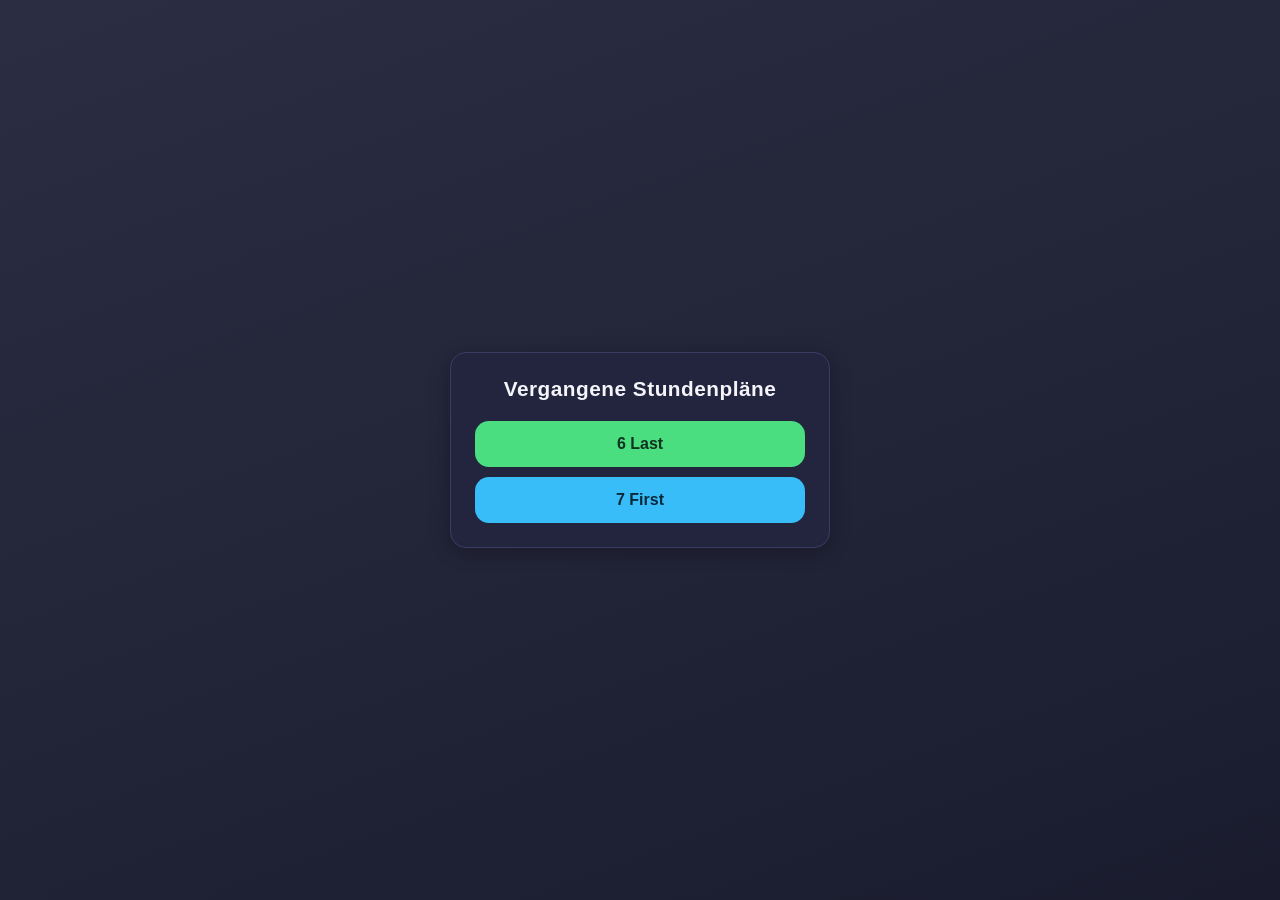
==== Index.html @ b5e05fe2 "Update button styles and change headings and URLs" ====
<!DOCTYPE html>
<html lang="de">
<head>
    <meta charset="UTF-8">
    <meta name="viewport" content="width=device-width, initial-scale=1.0">
    <title>Vergangene Stundenpläne</title>
    <style>
        :root {            
            --red: #ef4444;
            --red-dark: #b91c1c;
            --red-text: #330a0a;
            --yellow: #eab308;
            --yellow-dark: #a16207;
            --yellow-text: #2d2003;
            --orange: #f97316;
            --orange-dark: #c2410c;
            --orange-text: #331304;
            --green: #4ade80;
            --green-dark: #34c073;
            --green-text: #10331e;
            --blue: #38bdf8;
            --blue-dark: #1fa8e0;
            --blue-text: #072a3a;
            --purple: #612A6F;
            --purple-dark: #451c4f;
            --purple-text: #ffffff;
            --bg-start: #2b2d42;
            --bg-end: #1a1c2e;
            --card-bg: #23253f;
            --text: #f4f4f9;
            --muted: #a0a3c0;
            --border: #3a3d63;
            --error-bg: #3a0d0d;
            --error-text: #f87171;
            --success-bg: #10331e;
            --success-text: #4ade80;
        }
        * { box-sizing: border-box; }
        body {
            margin: 0;
            min-height: 100vh;
            display: flex;
            align-items: center;
            justify-content: center;
            padding: 20px;
            background: linear-gradient(160deg, var(--bg-start), var(--bg-end));
            font-family: -apple-system, BlinkMacSystemFont, "Segoe UI", Roboto, sans-serif;
            color: var(--text);
        }
        .card {
            background: var(--card-bg);
            padding: 24px;
            border-radius: 16px;
            border: 1px solid var(--border);
            box-shadow: 0 4px 20px rgba(0,0,0,0.25);
            text-align: center;
            width: 100%;
            max-width: 380px;
        }
        h2 {
            font-size: 1.3rem;
            margin: 0 0 20px;
            letter-spacing: 0.5px;
            color: var(--text);
        }

        .downloads { display: flex; flex-direction: column; gap: 10px; }

        button {
            width: 100%;
            padding: 14px;
            font-size: 16px;
            font-weight: 600;
            border: none;
            border-radius: 14px;
            cursor: pointer;
            display: flex;
            align-items: center;
            justify-content: center;
            gap: 8px;
            transition: transform 0.1s ease, opacity 0.15s ease;
        }
        button:active:not(:disabled) { transform: scale(0.96); }
        button:disabled { cursor: not-allowed; opacity: 0.7; }
        button:focus-visible { outline: 3px solid var(--blue); outline-offset: 2px; }

        /*Rot*/
        button[data-color="red"] { background: var(--red); color: var(--red-text); }
        button[data-color="red"]:hover:not(:disabled) { background: var(--red-dark); }   
        /*Orange*/
        button[data-color="orange"] { background: var(--orange); color: var(--orange-text); }
        button[data-color="orange"]:hover:not(:disabled) { background: var(--orange-dark); }   
        /*Gelb*/
        button[data-color="yellow"] { background: var(--yellow); color: var(--yellow-text); }
        button[data-color="yellow"]:hover:not(:disabled) { background: var(--yellow-dark); }
        /*Grün*/
        button[data-color="green"] { background: var(--green); color: var(--green-text); }
        button[data-color="green"]:hover:not(:disabled) { background: var(--green-dark); }
        /*Blau*/
        button[data-color="blue"] { background: var(--blue); color: var(--blue-text); }
        button[data-color="blue"]:hover:not(:disabled) { background: var(--blue-dark); }
        /*Lila*/
        button[data-color="purple"] { background: var(--purple); color: var(--purple-text); }
        button[data-color="purple"]:hover:not(:disabled) { background: var(--purple-dark); }


        
        .spinner {
            width: 15px;
            height: 15px;
            border: 2px solid rgba(0,0,0,0.25);
            border-top-color: rgba(0,0,0,0.65);
            border-radius: 50%;
            animation: spin 0.7s linear infinite;
            flex-shrink: 0;
        }
        @keyframes spin { to { transform: rotate(360deg); } }

        .status {
            font-size: 13px;
            text-align: left;
            border-radius: 10px;
            padding: 12px;
            margin-top: 6px;
            word-break: break-word;
            display: none;
            white-space: pre-line;
        }
        .status.error {
            background: var(--error-bg);
            color: var(--error-text);
            border: 1px solid rgba(248,113,113,0.3);
        }
        .status.success {
            background: var(--success-bg);
            color: var(--success-text);
            border: 1px solid rgba(74,222,128,0.3);
        }

        @media (prefers-reduced-motion: reduce) {
            .spinner { animation: none; }
        }
    </style>
</head>
<body>

    <div class="card">
        <h2>Vergangene Stundenpläne</h2>

        <div class="downloads" id="downloads"></div>

        <div id="status" class="status" role="status" aria-live="polite"></div>
    </div>

    <script>
    // Konfiguration: hier neue Downloads einfach ergänzen
    const files = [
        {
            id: '6L',
            label: '6 Last',
            color: 'green',
            url: 'https://raw.githubusercontent.com/SigmaSites/Stundenplan/refs/heads/main/pdf/6L.pdf',
            filename: 'timetable_-OeBDnCqOMs2HcWJAsjP.pdf'
        },
        {
            id: '71',
            label: '7 First',
            color: 'blue',
            url: 'https://raw.githubusercontent.com/SigmaSites/Stundenplam/refs/heads/main/pdf/71.pdf',
            filename: 'timetable_-P1QCMeAoRNLaztDyK6b.pdf'
        },
        /*{
            id: 'test',
            label: 'Test',
            color: 'orange',
            url: 'https://raw.githubusercontent.com/SigmaSites/Flugzeug/refs/heads/main/test.html',
            filename: 'Test.html'
        },*/

    ];

    const downloadsContainer = document.getElementById('downloads');
    const statusBox = document.getElementById('status');

    // Buttons dynamisch aus der Konfiguration erzeugen
    files.forEach(file => {
        const btn = document.createElement('button');
        btn.dataset.color = file.color;
        btn.dataset.fileId = file.id;
        btn.textContent = file.label;
        btn.addEventListener('click', () => handleDownload(file, btn));
        downloadsContainer.appendChild(btn);
    });

    function setStatus(type, message) {
        statusBox.className = 'status ' + type;
        statusBox.textContent = message;
        statusBox.style.display = 'block';
    }

    function clearStatus() {
        statusBox.style.display = 'none';
        statusBox.textContent = '';
    }

    function setButtonLoading(btn, isLoading, originalLabel) {
        btn.disabled = isLoading;
        if (isLoading) {
            btn.innerHTML = '';
            const spinner = document.createElement('span');
            spinner.className = 'spinner';
            const text = document.createElement('span');
            text.textContent = 'Wird geladen …';
            btn.appendChild(spinner);
            btn.appendChild(text);
        } else {
            btn.textContent = originalLabel;
        }
    }

    async function handleDownload(file, btn) {
        clearStatus();
        setButtonLoading(btn, true, file.label);

        // Timeout, falls die Verbindung hängen bleibt
        const controller = new AbortController();
        const timeoutId = setTimeout(() => controller.abort(), 15000);

        try {
            const response = await fetch(file.url, {
                cache: 'no-store',
                signal: controller.signal
            });
            clearTimeout(timeoutId);

            if (!response.ok) {
                throw new Error('GitHub-Status ' + response.status + ' – Datei nicht gefunden oder nicht erreichbar.');
            }

            // Als Blob übernehmen (erhält Zeichenkodierung exakt, kein Text-Umweg nötig)
            const blob = await response.blob();
            const objectUrl = URL.createObjectURL(blob);

            const link = document.createElement('a');
            link.href = objectUrl;
            link.download = file.filename;
            document.body.appendChild(link);
            link.click();
            link.remove();
            URL.revokeObjectURL(objectUrl);

            setStatus('success', '„' + file.filename + '" wurde heruntergeladen.');

        } catch (error) {
            clearTimeout(timeoutId);
            let detail = error.message;
            let hint = '';

            if (error.name === 'AbortError') {
                detail = 'Zeitüberschreitung – die Datei hat zu lange zum Laden gebraucht.';
                hint = 'Prüfen Sie Ihre Internetverbindung und versuchen Sie es erneut.';
            } else if (error.message.includes('Failed to fetch') || error.name === 'TypeError') {
                hint = 'Das deutet meist auf ein CORS-Problem hin: Laden Sie diese Seite von einem echten Webserver (z. B. GitHub Pages), statt sie lokal als Datei zu öffnen.';
            }

            setStatus('error', 'Fehler: ' + detail + (hint ? '\n\n' + hint : ''));
        } finally {
            setButtonLoading(btn, false, file.label);
        }
    }
    </script>
</body>
</html>
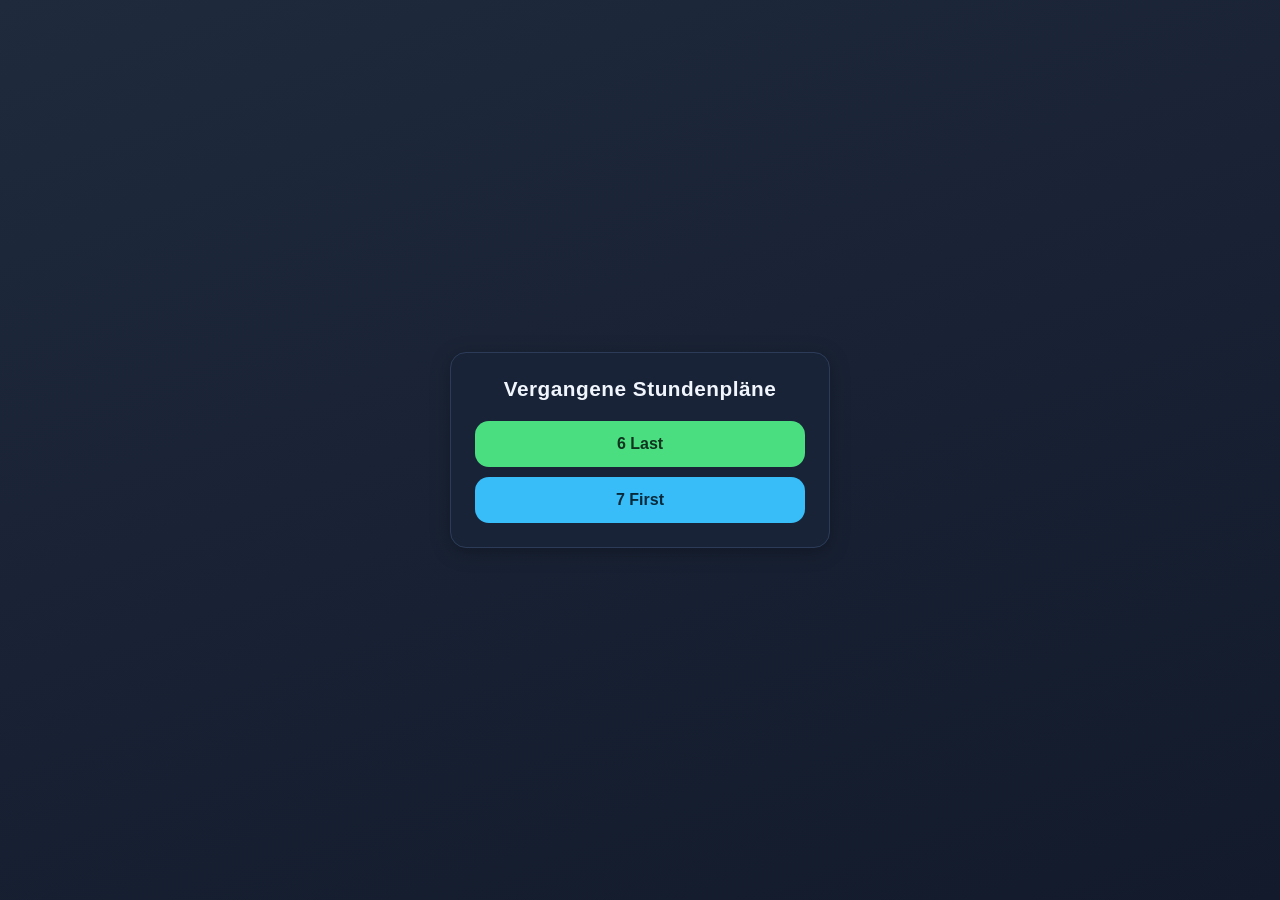
==== commit 87dd4ca0: "Update CSS variables for background and text colors" ====
--- a/Index.html
+++ b/Index.html
@@ -24,12 +24,12 @@
             --purple: #612A6F;
             --purple-dark: #451c4f;
             --purple-text: #ffffff;
-            --bg-start: #2b2d42;
-            --bg-end: #1a1c2e;
-            --card-bg: #23253f;
-            --text: #f4f4f9;
-            --muted: #a0a3c0;
-            --border: #3a3d63;
+            --bg-start: #1f2a3d;
+            --bg-end: #121a2b;
+            --card-bg: #192338;
+            --text: #f1f6fc;
+            --muted: #93a4bd;
+            --border: #2c3c58;
             --error-bg: #3a0d0d;
             --error-text: #f87171;
             --success-bg: #10331e;
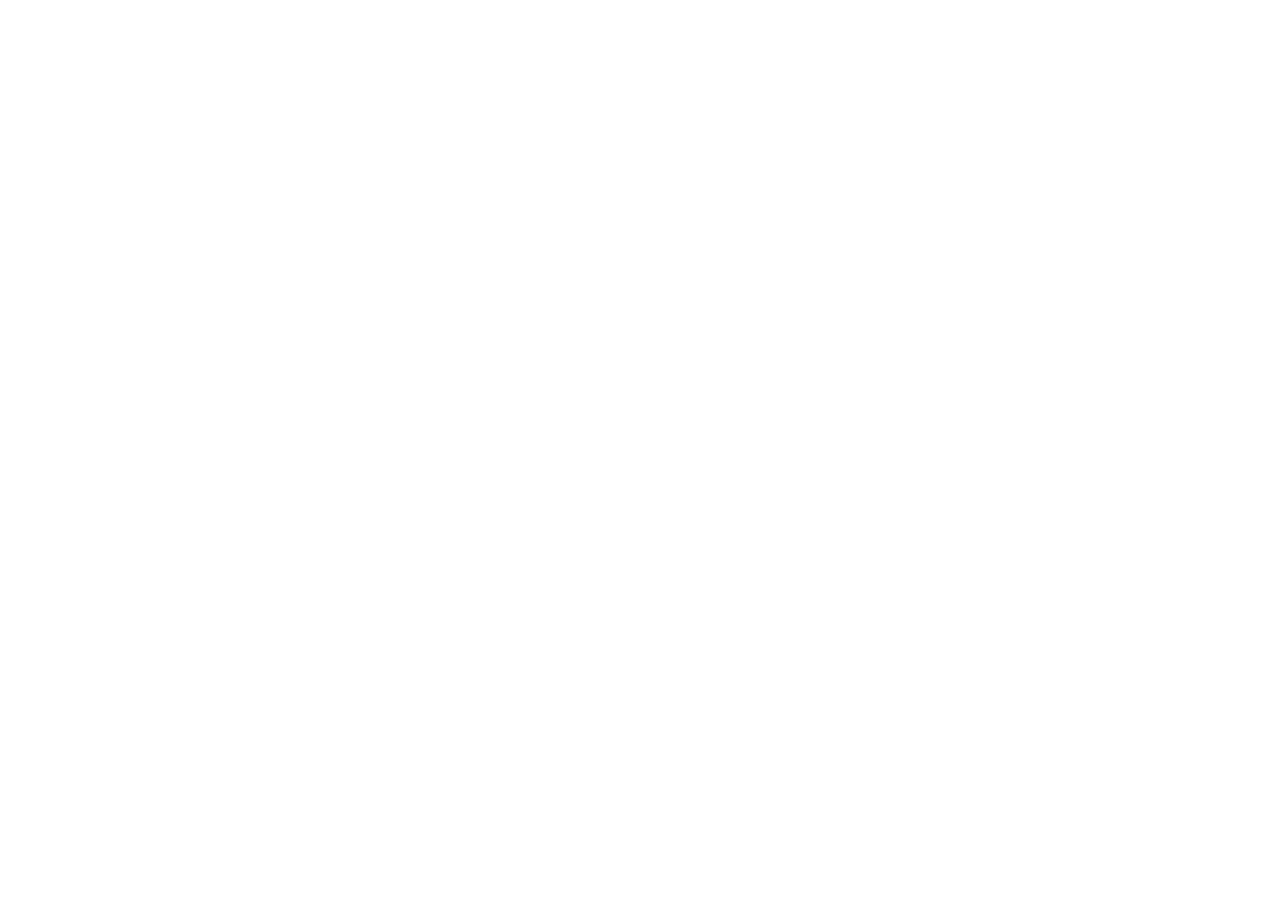
==== commit c662ca5f: "Add initial HTML file for redirecting to Stundenplan" ====
--- a/Index.html
+++ b/Index.html
@@ -1,273 +1,14 @@
 <!DOCTYPE html>
 <html lang="de">
 <head>
-    <meta charset="UTF-8">
-    <meta name="viewport" content="width=device-width, initial-scale=1.0">
-    <title>Vergangene Stundenpläne</title>
-    <style>
-        :root {            
-            --red: #ef4444;
-            --red-dark: #b91c1c;
-            --red-text: #330a0a;
-            --yellow: #eab308;
-            --yellow-dark: #a16207;
-            --yellow-text: #2d2003;
-            --orange: #f97316;
-            --orange-dark: #c2410c;
-            --orange-text: #331304;
-            --green: #4ade80;
-            --green-dark: #34c073;
-            --green-text: #10331e;
-            --blue: #38bdf8;
-            --blue-dark: #1fa8e0;
-            --blue-text: #072a3a;
-            --purple: #612A6F;
-            --purple-dark: #451c4f;
-            --purple-text: #ffffff;
-            --bg-start: #1f2a3d;
-            --bg-end: #121a2b;
-            --card-bg: #192338;
-            --text: #f1f6fc;
-            --muted: #93a4bd;
-            --border: #2c3c58;
-            --error-bg: #3a0d0d;
-            --error-text: #f87171;
-            --success-bg: #10331e;
-            --success-text: #4ade80;
-        }
-        * { box-sizing: border-box; }
-        body {
-            margin: 0;
-            min-height: 100vh;
-            display: flex;
-            align-items: center;
-            justify-content: center;
-            padding: 20px;
-            background: linear-gradient(160deg, var(--bg-start), var(--bg-end));
-            font-family: -apple-system, BlinkMacSystemFont, "Segoe UI", Roboto, sans-serif;
-            color: var(--text);
-        }
-        .card {
-            background: var(--card-bg);
-            padding: 24px;
-            border-radius: 16px;
-            border: 1px solid var(--border);
-            box-shadow: 0 4px 20px rgba(0,0,0,0.25);
-            text-align: center;
-            width: 100%;
-            max-width: 380px;
-        }
-        h2 {
-            font-size: 1.3rem;
-            margin: 0 0 20px;
-            letter-spacing: 0.5px;
-            color: var(--text);
-        }
-
-        .downloads { display: flex; flex-direction: column; gap: 10px; }
-
-        button {
-            width: 100%;
-            padding: 14px;
-            font-size: 16px;
-            font-weight: 600;
-            border: none;
-            border-radius: 14px;
-            cursor: pointer;
-            display: flex;
-            align-items: center;
-            justify-content: center;
-            gap: 8px;
-            transition: transform 0.1s ease, opacity 0.15s ease;
-        }
-        button:active:not(:disabled) { transform: scale(0.96); }
-        button:disabled { cursor: not-allowed; opacity: 0.7; }
-        button:focus-visible { outline: 3px solid var(--blue); outline-offset: 2px; }
-
-        /*Rot*/
-        button[data-color="red"] { background: var(--red); color: var(--red-text); }
-        button[data-color="red"]:hover:not(:disabled) { background: var(--red-dark); }   
-        /*Orange*/
-        button[data-color="orange"] { background: var(--orange); color: var(--orange-text); }
-        button[data-color="orange"]:hover:not(:disabled) { background: var(--orange-dark); }   
-        /*Gelb*/
-        button[data-color="yellow"] { background: var(--yellow); color: var(--yellow-text); }
-        button[data-color="yellow"]:hover:not(:disabled) { background: var(--yellow-dark); }
-        /*Grün*/
-        button[data-color="green"] { background: var(--green); color: var(--green-text); }
-        button[data-color="green"]:hover:not(:disabled) { background: var(--green-dark); }
-        /*Blau*/
-        button[data-color="blue"] { background: var(--blue); color: var(--blue-text); }
-        button[data-color="blue"]:hover:not(:disabled) { background: var(--blue-dark); }
-        /*Lila*/
-        button[data-color="purple"] { background: var(--purple); color: var(--purple-text); }
-        button[data-color="purple"]:hover:not(:disabled) { background: var(--purple-dark); }
-
-
-        
-        .spinner {
-            width: 15px;
-            height: 15px;
-            border: 2px solid rgba(0,0,0,0.25);
-            border-top-color: rgba(0,0,0,0.65);
-            border-radius: 50%;
-            animation: spin 0.7s linear infinite;
-            flex-shrink: 0;
-        }
-        @keyframes spin { to { transform: rotate(360deg); } }
-
-        .status {
-            font-size: 13px;
-            text-align: left;
-            border-radius: 10px;
-            padding: 12px;
-            margin-top: 6px;
-            word-break: break-word;
-            display: none;
-            white-space: pre-line;
-        }
-        .status.error {
-            background: var(--error-bg);
-            color: var(--error-text);
-            border: 1px solid rgba(248,113,113,0.3);
-        }
-        .status.success {
-            background: var(--success-bg);
-            color: var(--success-text);
-            border: 1px solid rgba(74,222,128,0.3);
-        }
-
-        @media (prefers-reduced-motion: reduce) {
-            .spinner { animation: none; }
-        }
-    </style>
+<meta charset="utf-8">
+<meta name="viewport" content="width=device-width, initial-scale=1">
+<title>Stundenplan</title>
+<meta http-equiv="refresh" content="0; url=https://claude.ai/artifact/1jVJdTyw4EqM3eAjX319F3">
+<link rel="canonical" href="https://claude.ai/artifact/1jVJdTyw4EqM3eAjX319F3">
+<script>location.replace("https://claude.ai/artifact/1jVJdTyw4EqM3eAjX319F3");</script>
 </head>
 <body>
-
-    <div class="card">
-        <h2>Vergangene Stundenpläne</h2>
-
-        <div class="downloads" id="downloads"></div>
-
-        <div id="status" class="status" role="status" aria-live="polite"></div>
-    </div>
-
-    <script>
-    // Konfiguration: hier neue Downloads einfach ergänzen
-    const files = [
-        {
-            id: '6L',
-            label: '6 Last',
-            color: 'green',
-            url: 'https://raw.githubusercontent.com/SigmaSites/Stundenplan/refs/heads/main/pdf/6L.pdf',
-            filename: 'timetable_-OeBDnCqOMs2HcWJAsjP.pdf'
-        },
-        {
-            id: '71',
-            label: '7 First',
-            color: 'blue',
-            url: 'https://raw.githubusercontent.com/SigmaSites/Stundenplam/refs/heads/main/pdf/71.pdf',
-            filename: 'timetable_-P1QCMeAoRNLaztDyK6b.pdf'
-        },
-        /*{
-            id: 'test',
-            label: 'Test',
-            color: 'orange',
-            url: 'https://raw.githubusercontent.com/SigmaSites/Flugzeug/refs/heads/main/test.html',
-            filename: 'Test.html'
-        },*/
-
-    ];
-
-    const downloadsContainer = document.getElementById('downloads');
-    const statusBox = document.getElementById('status');
-
-    // Buttons dynamisch aus der Konfiguration erzeugen
-    files.forEach(file => {
-        const btn = document.createElement('button');
-        btn.dataset.color = file.color;
-        btn.dataset.fileId = file.id;
-        btn.textContent = file.label;
-        btn.addEventListener('click', () => handleDownload(file, btn));
-        downloadsContainer.appendChild(btn);
-    });
-
-    function setStatus(type, message) {
-        statusBox.className = 'status ' + type;
-        statusBox.textContent = message;
-        statusBox.style.display = 'block';
-    }
-
-    function clearStatus() {
-        statusBox.style.display = 'none';
-        statusBox.textContent = '';
-    }
-
-    function setButtonLoading(btn, isLoading, originalLabel) {
-        btn.disabled = isLoading;
-        if (isLoading) {
-            btn.innerHTML = '';
-            const spinner = document.createElement('span');
-            spinner.className = 'spinner';
-            const text = document.createElement('span');
-            text.textContent = 'Wird geladen …';
-            btn.appendChild(spinner);
-            btn.appendChild(text);
-        } else {
-            btn.textContent = originalLabel;
-        }
-    }
-
-    async function handleDownload(file, btn) {
-        clearStatus();
-        setButtonLoading(btn, true, file.label);
-
-        // Timeout, falls die Verbindung hängen bleibt
-        const controller = new AbortController();
-        const timeoutId = setTimeout(() => controller.abort(), 15000);
-
-        try {
-            const response = await fetch(file.url, {
-                cache: 'no-store',
-                signal: controller.signal
-            });
-            clearTimeout(timeoutId);
-
-            if (!response.ok) {
-                throw new Error('GitHub-Status ' + response.status + ' – Datei nicht gefunden oder nicht erreichbar.');
-            }
-
-            // Als Blob übernehmen (erhält Zeichenkodierung exakt, kein Text-Umweg nötig)
-            const blob = await response.blob();
-            const objectUrl = URL.createObjectURL(blob);
-
-            const link = document.createElement('a');
-            link.href = objectUrl;
-            link.download = file.filename;
-            document.body.appendChild(link);
-            link.click();
-            link.remove();
-            URL.revokeObjectURL(objectUrl);
-
-            setStatus('success', '„' + file.filename + '" wurde heruntergeladen.');
-
-        } catch (error) {
-            clearTimeout(timeoutId);
-            let detail = error.message;
-            let hint = '';
-
-            if (error.name === 'AbortError') {
-                detail = 'Zeitüberschreitung – die Datei hat zu lange zum Laden gebraucht.';
-                hint = 'Prüfen Sie Ihre Internetverbindung und versuchen Sie es erneut.';
-            } else if (error.message.includes('Failed to fetch') || error.name === 'TypeError') {
-                hint = 'Das deutet meist auf ein CORS-Problem hin: Laden Sie diese Seite von einem echten Webserver (z. B. GitHub Pages), statt sie lokal als Datei zu öffnen.';
-            }
-
-            setStatus('error', 'Fehler: ' + detail + (hint ? '\n\n' + hint : ''));
-        } finally {
-            setButtonLoading(btn, false, file.label);
-        }
-    }
-    </script>
+<p>Weiterleitung zum Stundenplan … <a href="https://claude.ai/artifact/1jVJdTyw4EqM3eAjX319F3">Hier klicken, falls nichts passiert.</a></p>
 </body>
 </html>
